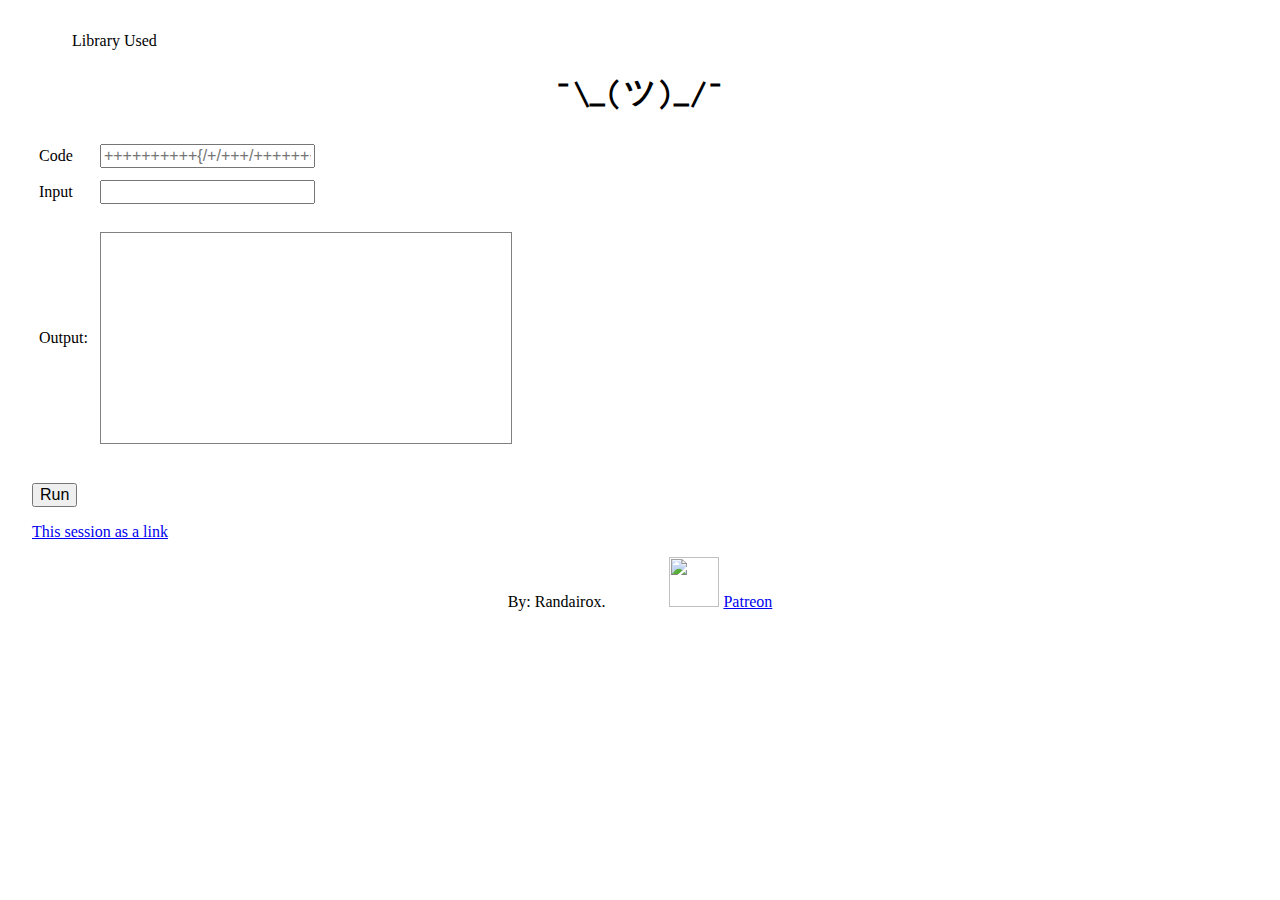
==== index.html @ af6a3a53 "uu" ====
<!doctype html>
<html>
	<head>
		<title>¯\_(ツ)_/¯</title>
		<link href="style/style.css" rel="stylesheet" media="screen" />
	</head>
	<sider class="leftSide hidden" id="sider">
		<ul style="list-style: none">
			<ali href="//randairox.github.io/JALOJ">Library Used</ali>
		</ul>
	</sider>
	<body>
		<h1>&#x00af;\_(&#x30c4;)_/&#x00af;</h1>
		<form id="parser">
			<table>
				<tr><td><label for="code">Code</label></td>
				<td><input name="code" id="code" placeholder="++++++++++{/+/+++/+++++++/++++++++++\\\\-}///++++++$/+$+++++++++++++++$-$\\++$//----------------$++++++++++++$-----------$+$\\+$-$//---------$++$+$-$\\+++++++++++++++$\++++++++++$//---$-----$+++++++$\---------------$//+++++++++++++++++++++++++$---------------$-------$+++++++++++++++++++$\\$//$------------$+++++++$\\++++++++++++++$$$\++++++++++$//+++++++++$/+++$+++++++$\\--------------$+++++++$--$++$-------$//----------$+++$\\$//+$----$--$--------$+++++++++++++++$------------$+$+++++$-------$\\++++++++++++++$\++++++++++$/+++++++++++++++++$/++++++++$+++$\-----------------------$+++++++++++++++++++++++$----------------------$/$\++++++$++++++++++++++++$@" /></td></tr>
				<tr><td><label for="input">Input</label></td>
				<td><input name="input" id="input" /><br></td></tr>
				<tr><td><label for="output">Output:</label></td>
				<td><p name="output" id="output" for="code input"></p></td></tr>
			</table>
			<p>
				<input type="submit" value="Run" />
			</p>
		</form>
		
		<p><a id="url" href="http://randairox.github.io/shruglang/?code=&input=">This session as a link</a></p>
       <footer id="footer">
			By: Randairox.&nbsp;&nbsp;&nbsp;&nbsp;&nbsp;&nbsp;&nbsp;&nbsp;&nbsp;&nbsp;&nbsp;&nbsp;&nbsp;&nbsp;&nbsp;&nbsp;<img src="https://mbtskoudsalg.com/images/patreon-black-png-7.png" height="10" width="10" /> <a href="http://patreon.com/Randairox">Patreon</a>
		</footer>
		<script async="" src="https://www.googletagmanager.com/gtag/js?id=UA-123363810-2"></script>
		<script src="action/essential.js"></script>
		<script>
			window.dataLayer = window.dataLayer || [];
			function gtag(){dataLayer.push(arguments);}
			gtag('js', new Date());
			gtag('config', 'UA-123363810-2');
			
			
			
			fixBox('header')('footer')('sider');
			is_id('sideTrigger').newClicker(function(){unhide()});
			function unHide() {
				is_id('sider').removeClass('hidden');
				is_id('sider').addClass('expandFull');
			}
		</script>
		<script src="action/brainfuck.js"></script>
	</body>
</html>
---- style/style.css ----
@font-face {
  font-family: "exo2";
  src: url("exo2/Exo2.otf");
  src: url("exo2/Exo2-t.ttf");
  src: url("exo2/Exo2-w.woff");
  src: url("exo2/Exo2-w2.woff2");
  src: url("exo2/Exo2-s.svg");
}
@font-face {
  font-family: "anonPro";
  src: url("anonpro/AnonPro-t.ttf");
  src: url("anonpro/AnonPro-o.otf");
  src: url("anonpro/AnonPro-s.svg");
  src: url("anonpro/AnonPro-w.woff");
  src: url("anonpro/AnonPro-w2.woff2");
}
body {
  margin: 2em;
}

td p {
  line-height: 20px;
}

td {
  padding: 5px;
}
input {
  margin: 0;
  font-size: 100%;
  vertical-align: middle;
}
h1 {
  text-align: center;
  font-family: "anonPro";
}
#output {
  font-family: "anonPro";
  width: 400px;
  height: 200px;
  padding: 5px;
  border: 1px solid gray;
  margin-top: 1em;
}
footer {
  font-family: "exo2";
  text-align: center;
  bottom: 0;
}
img {
  height: 50px;
  width: 50px;
}
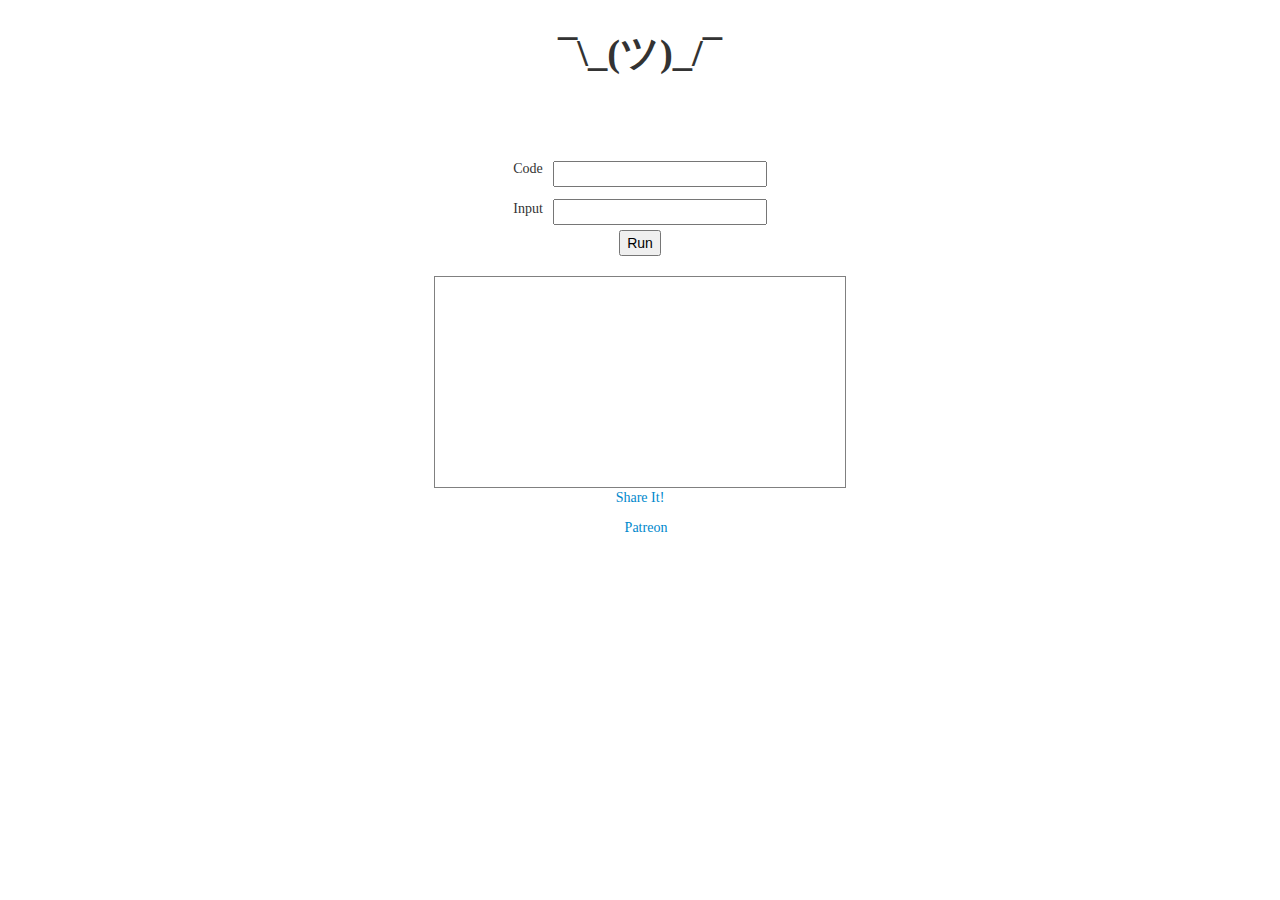
==== commit a552fce3: "aaa" ====
--- a/index.html
+++ b/index.html
@@ -1,51 +1,43 @@
-<!doctype html>
+<!DOCTYPE html>
 <html>
-	<head>
-		<title>¯\_(ツ)_/¯</title>
-		<link href="style/style.css" rel="stylesheet" media="screen" />
-	</head>
-	<sider class="leftSide hidden" id="sider">
-		<ul style="list-style: none">
-			<ali href="//randairox.github.io/JALOJ">Library Used</ali>
-		</ul>
-	</sider>
-	<body>
-		<h1>&#x00af;\_(&#x30c4;)_/&#x00af;</h1>
-		<form id="parser">
-			<table>
-				<tr><td><label for="code">Code</label></td>
-				<td><input name="code" id="code" placeholder="++++++++++{/+/+++/+++++++/++++++++++\\\\-}///++++++$/+$+++++++++++++++$-$\\++$//----------------$++++++++++++$-----------$+$\\+$-$//---------$++$+$-$\\+++++++++++++++$\++++++++++$//---$-----$+++++++$\---------------$//+++++++++++++++++++++++++$---------------$-------$+++++++++++++++++++$\\$//$------------$+++++++$\\++++++++++++++$$$\++++++++++$//+++++++++$/+++$+++++++$\\--------------$+++++++$--$++$-------$//----------$+++$\\$//+$----$--$--------$+++++++++++++++$------------$+$+++++$-------$\\++++++++++++++$\++++++++++$/+++++++++++++++++$/++++++++$+++$\-----------------------$+++++++++++++++++++++++$----------------------$/$\++++++$++++++++++++++++$@" /></td></tr>
-				<tr><td><label for="input">Input</label></td>
-				<td><input name="input" id="input" /><br></td></tr>
-				<tr><td><label for="output">Output:</label></td>
-				<td><p name="output" id="output" for="code input"></p></td></tr>
-			</table>
-			<p>
-				<input type="submit" value="Run" />
-			</p>
-		</form>
-		
-		<p><a id="url" href="http://randairox.github.io/shruglang/?code=&input=">This session as a link</a></p>
-       <footer id="footer">
-			By: Randairox.&nbsp;&nbsp;&nbsp;&nbsp;&nbsp;&nbsp;&nbsp;&nbsp;&nbsp;&nbsp;&nbsp;&nbsp;&nbsp;&nbsp;&nbsp;&nbsp;<img src="https://mbtskoudsalg.com/images/patreon-black-png-7.png" height="10" width="10" /> <a href="http://patreon.com/Randairox">Patreon</a>
-		</footer>
-		<script async="" src="https://www.googletagmanager.com/gtag/js?id=UA-123363810-2"></script>
-		<script src="action/essential.js"></script>
-		<script>
-			window.dataLayer = window.dataLayer || [];
-			function gtag(){dataLayer.push(arguments);}
-			gtag('js', new Date());
-			gtag('config', 'UA-123363810-2');
-			
-			
-			
-			fixBox('header')('footer')('sider');
-			is_id('sideTrigger').newClicker(function(){unhide()});
-			function unHide() {
-				is_id('sider').removeClass('hidden');
-				is_id('sider').addClass('expandFull');
-			}
-		</script>
-		<script src="action/brainfuck.js"></script>
-	</body>
+  <head>
+    <title></title>
+    <link href="style/bootstrap.min.css" rel="stylesheet" media="screen">
+    <link href="style/style.css" rel="stylesheet" media="screen">
+  </head>
+  <body>
+    <h1>&#x00af;\_(&#x30c4;)_/&#x00af;</h1>
+    <form>
+      <table>
+        <tr>
+          <td><p><label for='code'>Code</label></p></td>
+          <td><input name='code' id='code'></input></td>
+        </tr>
+        <tr>
+          <td><label for='input'>Input</label></td>
+          <td><input name='input' id='input'></input></td>
+        </tr>
+      </table>
+      <p>
+      <input type='submit' value='Run' />
+      </p>
+    </form>
+
+    <p id='output'></p>
+
+    <p><a id='url' href='//randairox.github.io/shruglang'>Share It!</a></p>
+    <footer>
+      <a href="//patreon.com/Randairox"><img src="https://www.65turbogarage.com/images/Patreon-logomark-black.png" height="12" width="12" />Patreon</a>
+    </footer>
+
+    <script src="http://code.jquery.com/jquery-latest.js"></script>
+    <script src="action/bootstrap.min.js"></script>
+    <script src="action/shruglang.js"></script>
+    <script>
+      var xRem = $('footer').offsetTop;
+      var dvSep = document.createElement('DIV');
+      dvSep.attr('height', xRem);
+      $('footer').insertAdjacentElement(dvSep, 'beforebegin');
+    </script>
+  </body>
 </html>
--- a/style/style.css
+++ b/style/style.css
@@ -16,38 +16,32 @@
 }
 body {
   margin: 2em;
+  text-align: center;
+  font-family: 'exo2';
 }
-
+table {
+  margin: auto;
+}
 td p {
   line-height: 20px;
 }
 
-td {
+td, h1, footer {
   padding: 5px;
+  margin: auto;
 }
-input {
-  margin: 0;
-  font-size: 100%;
-  vertical-align: middle;
-}
-h1 {
-  text-align: center;
-  font-family: "anonPro";
+h1, footer {
+  height: 3em;
 }
 #output {
-  font-family: "anonPro";
   width: 400px;
   height: 200px;
   padding: 5px;
   border: 1px solid gray;
+  margin: auto;
   margin-top: 1em;
+  font-family: 'anonPro';
 }
-footer {
-  font-family: "exo2";
-  text-align: center;
-  bottom: 0;
-}
-img {
-  height: 50px;
-  width: 50px;
+footer{
+	display: inline;
 }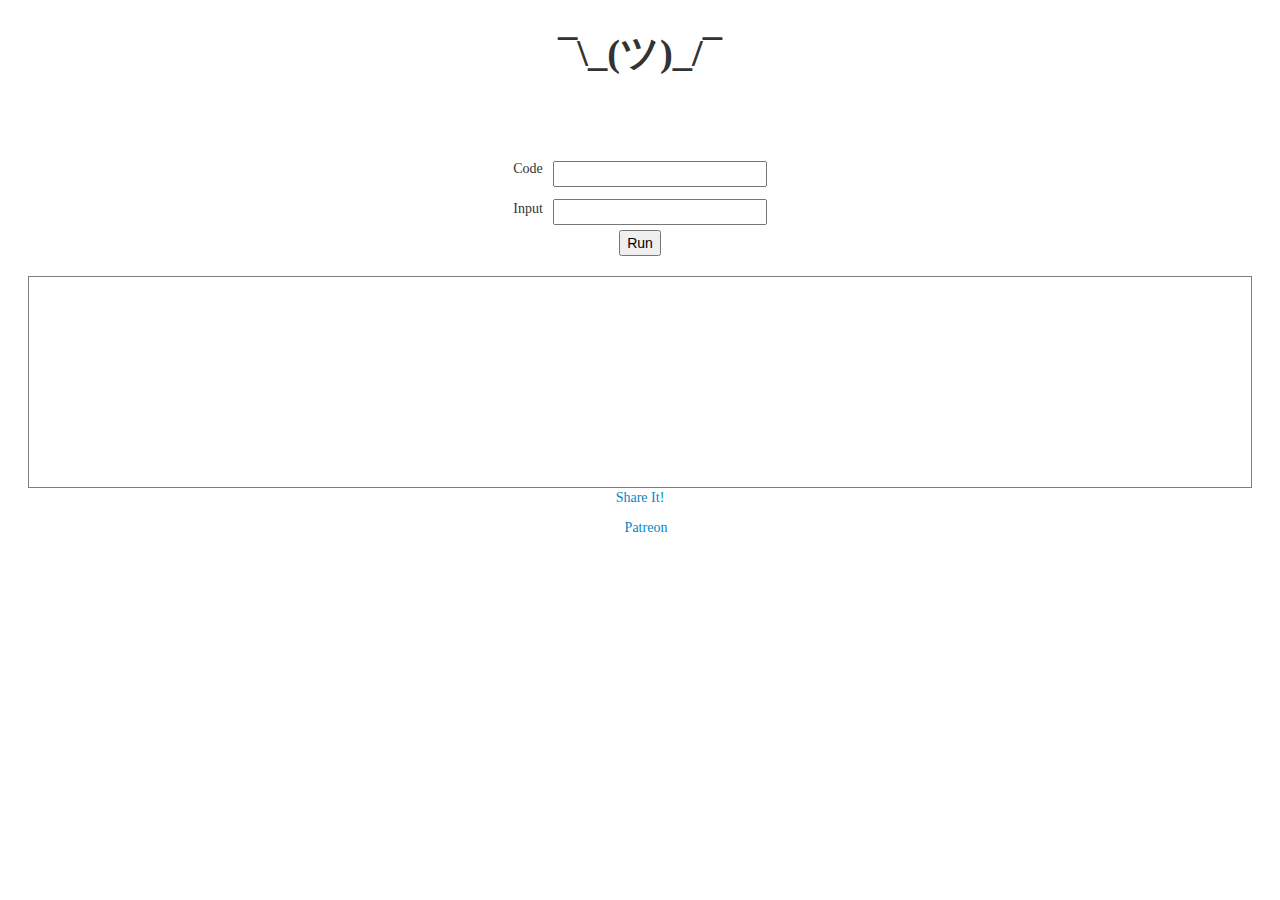
==== commit 4a14d60f: "Update index.html" ====
--- a/index.html
+++ b/index.html
@@ -30,14 +30,14 @@
       <a href="//patreon.com/Randairox"><img src="https://www.65turbogarage.com/images/Patreon-logomark-black.png" height="12" width="12" />Patreon</a>
     </footer>
 
-    <script src="http://code.jquery.com/jquery-latest.js"></script>
+    <script src="//code.jquery.com/jquery-latest.js"></script>
     <script src="action/bootstrap.min.js"></script>
     <script src="action/shruglang.js"></script>
     <script>
       var xRem = $('footer').offsetTop;
       var dvSep = document.createElement('DIV');
-      dvSep.attr('height', xRem);
-      $('footer').insertAdjacentElement(dvSep, 'beforebegin');
+      $(dvSep).attr('height', xRem);
+      $('footer').attach(dvSep, 'beforebegin');
     </script>
   </body>
 </html>
--- a/style/style.css
+++ b/style/style.css
@@ -34,14 +34,14 @@
   height: 3em;
 }
 #output {
-  width: 400px;
-  height: 200px;
+  min-width: 400px;
+  min-height: 200px;
   padding: 5px;
   border: 1px solid gray;
   margin: auto;
   margin-top: 1em;
   font-family: 'anonPro';
 }
-footer{
+footer {
 	display: inline;
-}+}
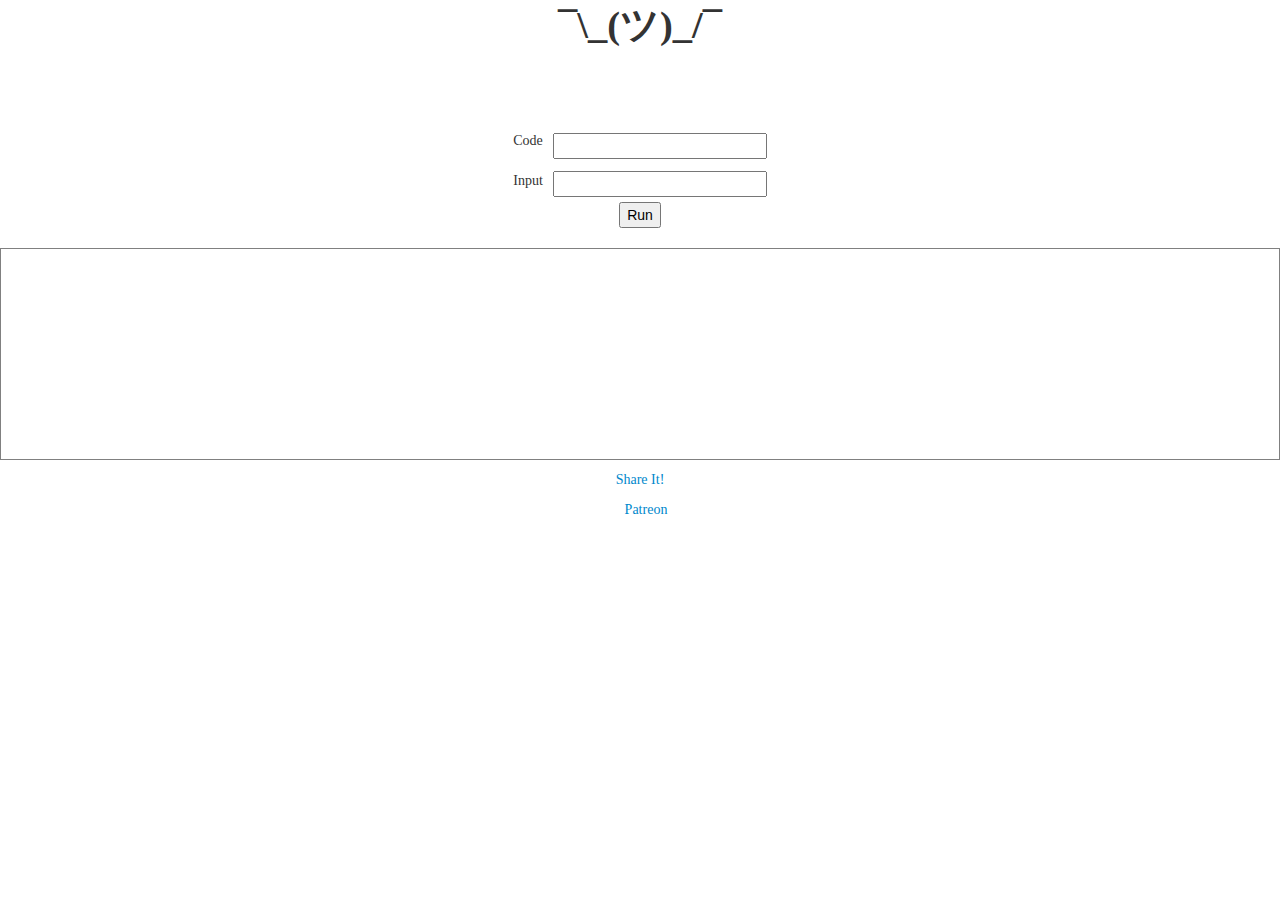
==== commit a819633f: "Update index.html" ====
--- a/index.html
+++ b/index.html
@@ -1,7 +1,7 @@
 <!DOCTYPE html>
 <html>
   <head>
-    <title></title>
+    <title>++++++++++{/+/+++/+++++++/++++++++++\\\\-}////+++.+++++++.-------------.+++++++++++.-----.++++++++++++++.---.----------.+++++++++++.</title>
     <link href="style/bootstrap.min.css" rel="stylesheet" media="screen">
     <link href="style/style.css" rel="stylesheet" media="screen">
   </head>
@@ -37,7 +37,7 @@
       var xRem = $('footer').offsetTop;
       var dvSep = document.createElement('DIV');
       $(dvSep).attr('height', xRem);
-      $('footer').attach(dvSep, 'beforebegin');
+      $('footer').append(dvSep);
     </script>
   </body>
 </html>
--- a/style/style.css
+++ b/style/style.css
@@ -15,7 +15,10 @@
   src: url("anonpro/AnonPro-w2.woff2");
 }
 body {
-  margin: 2em;
+  min-height: 100vh;
+  height: 100%;
+  min-width: 100vw;
+  width: 100%;
   text-align: center;
   font-family: 'exo2';
 }
@@ -38,10 +41,10 @@
   min-height: 200px;
   padding: 5px;
   border: 1px solid gray;
-  margin: auto;
   margin-top: 1em;
   font-family: 'anonPro';
 }
 footer {
-	display: inline;
+  display: inline;
+  bottom: 0;
 }
